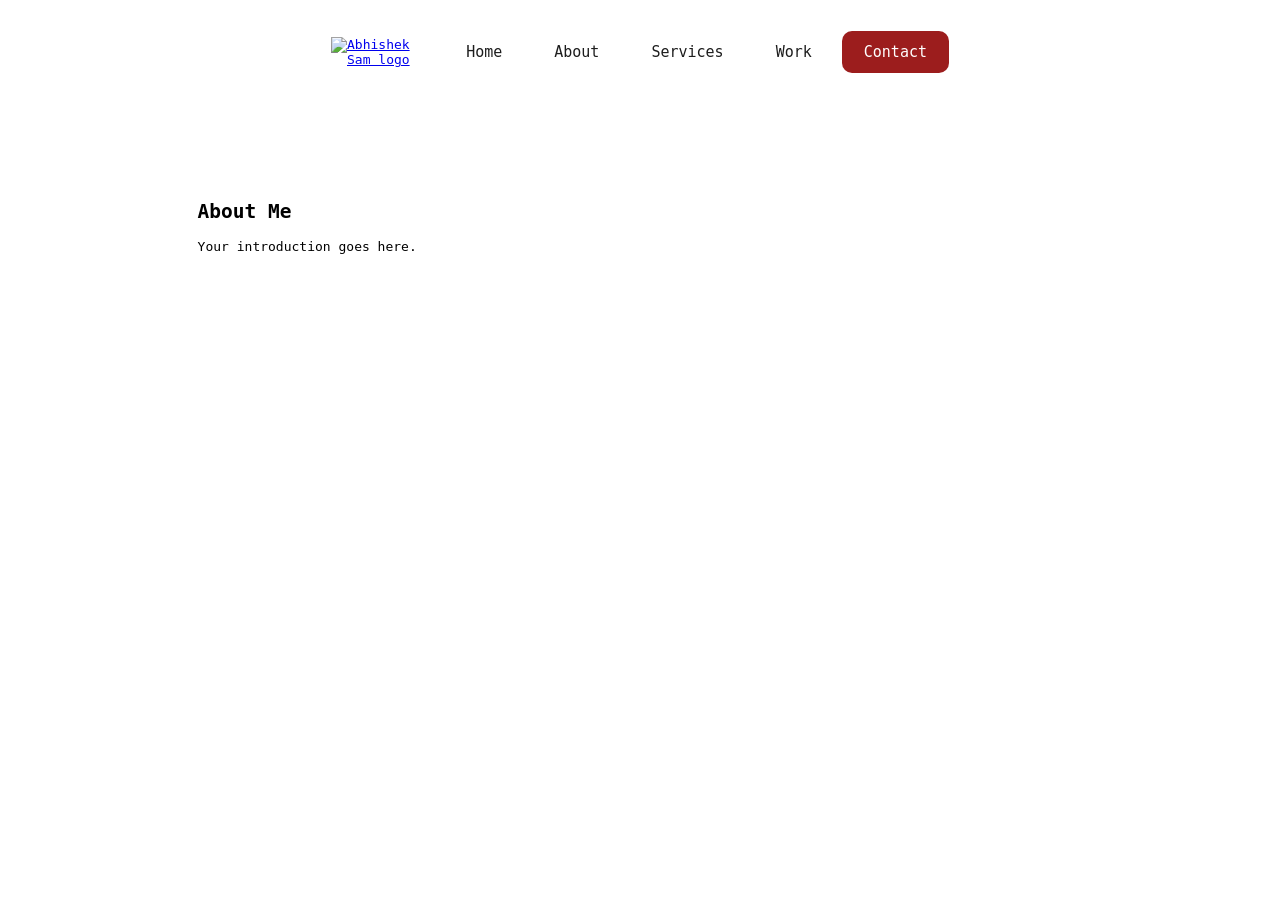
==== pages/about.html @ ebe93695 "Did a bunch of stuff. Forgot what. Updated homepage content - structure. going a different direction" ====
<!DOCTYPE html>
<html lang="en">
<head>
    <meta charset="UTF-8">
    <meta name="viewport" content="width=device-width, initial-scale=1.0">
    <meta name="description" content="Learn more about me and my approach to branding, digital marketing and business development.">

    <title>About | Abhishek Sam</title>

    <link rel="stylesheet" href="../css/global.css">
    <link rel="stylesheet" href="../css/header.css">
</head>

<body>
    
    <header class="site-header">
        <nav class="main-nav">

            <a href="../index.html" class="logo">
                <img src="../images/logo.svg" alt="Abhishek Sam logo">
            </a>

            <a href="../index.html" class="nav-link">Home</a>
            <a href="./about.html" class="nav-link active">About</a>
            <a href="./services.html" class="nav-link">Services</a>
            <a href="./work.html" class="nav-link">Work</a>
            <a href="./contact.html" class="nav-link nav-contact">Contact</a>

        </nav>
    </header>

    <main class="main-content">

        <section class="about">
            <h1>About Me</h1>

            <p>
                Your introduction goes here.
            </p>
        </section>

    </main>

</body>
</html>
---- css/global.css ----
*{
    font-family: monospace
}

.main-content{
    margin: 200px auto;
    width: 70%;
}
---- css/header.css ----
/* Fixed navigation container */
.site-header {
    position: fixed;
    top: 20px;
    left: 50%;
    transform: translateX(-50%);
    z-index: 1000;

    padding: 10px;

    background: rgba(255, 255, 255, 0.623);
    backdrop-filter: blur(15px);
    backdrop-filter: blur(15px);

    border: 1px solid rgba(255, 255, 255, 0.699);
    border-radius: 10px;
}

/* Navigation layout */
.main-nav {
    display: flex;
    align-items: center;
    gap: 8px;
}

.nav-link {
    text-decoration: none;
    color: rgb(29, 29, 29);

    padding: 12px 22px;
    border-radius: 10px;

    font-size: 15px;
    font-weight: 500;

    transition: background 0.3s ease;
}

.nav-contact{
    background-color: rgb(156, 29, 29);
    color: white;
}

.nav-link:hover {
    border: 1px solid  rgb(184, 50, 50);
}
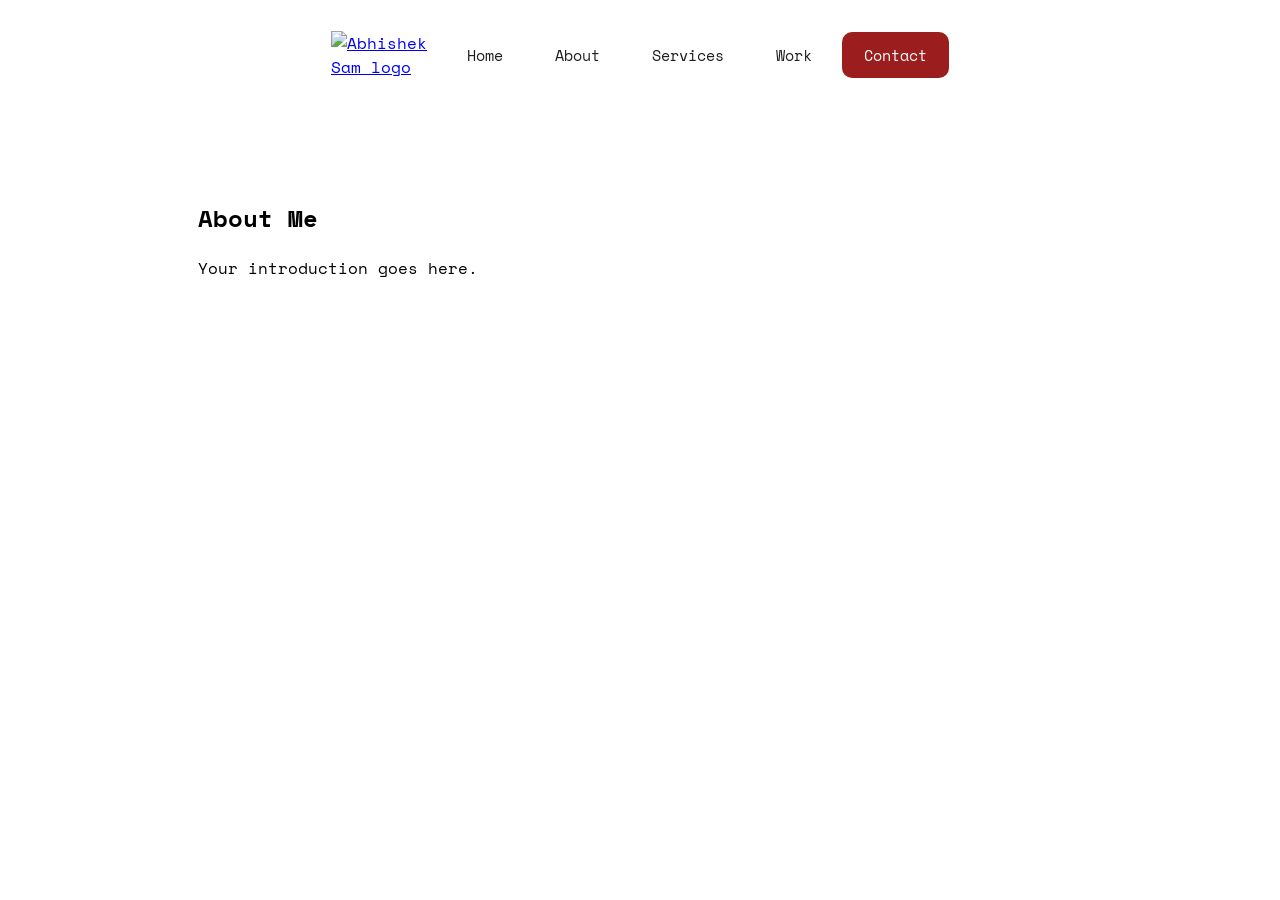
==== commit f7502fb2: "added new font - googleapi - to all pages" ====
--- a/pages/about.html
+++ b/pages/about.html
@@ -6,6 +6,10 @@
     <meta name="description" content="Learn more about me and my approach to branding, digital marketing and business development.">
 
     <title>About | Abhishek Sam</title>
+
+    <link rel="preconnect" href="https://fonts.googleapis.com">
+    <link rel="preconnect" href="https://fonts.gstatic.com" crossorigin>
+    <link href="https://fonts.googleapis.com/css2?family=Space+Mono:ital,wght@0,400;0,700;1,400;1,700&display=swap" rel="stylesheet">
 
     <link rel="stylesheet" href="../css/global.css">
     <link rel="stylesheet" href="../css/header.css">
--- a/css/global.css
+++ b/css/global.css
@@ -1,7 +1,9 @@
-*{
-    font-family: monospace
+body {
+    font-family: "Space Mono", monospace;
+    font-optical-sizing: auto;
+    font-weight: 400;
+    font-style: normal;
 }
-
 .main-content{
     margin: 200px auto;
     width: 70%;
